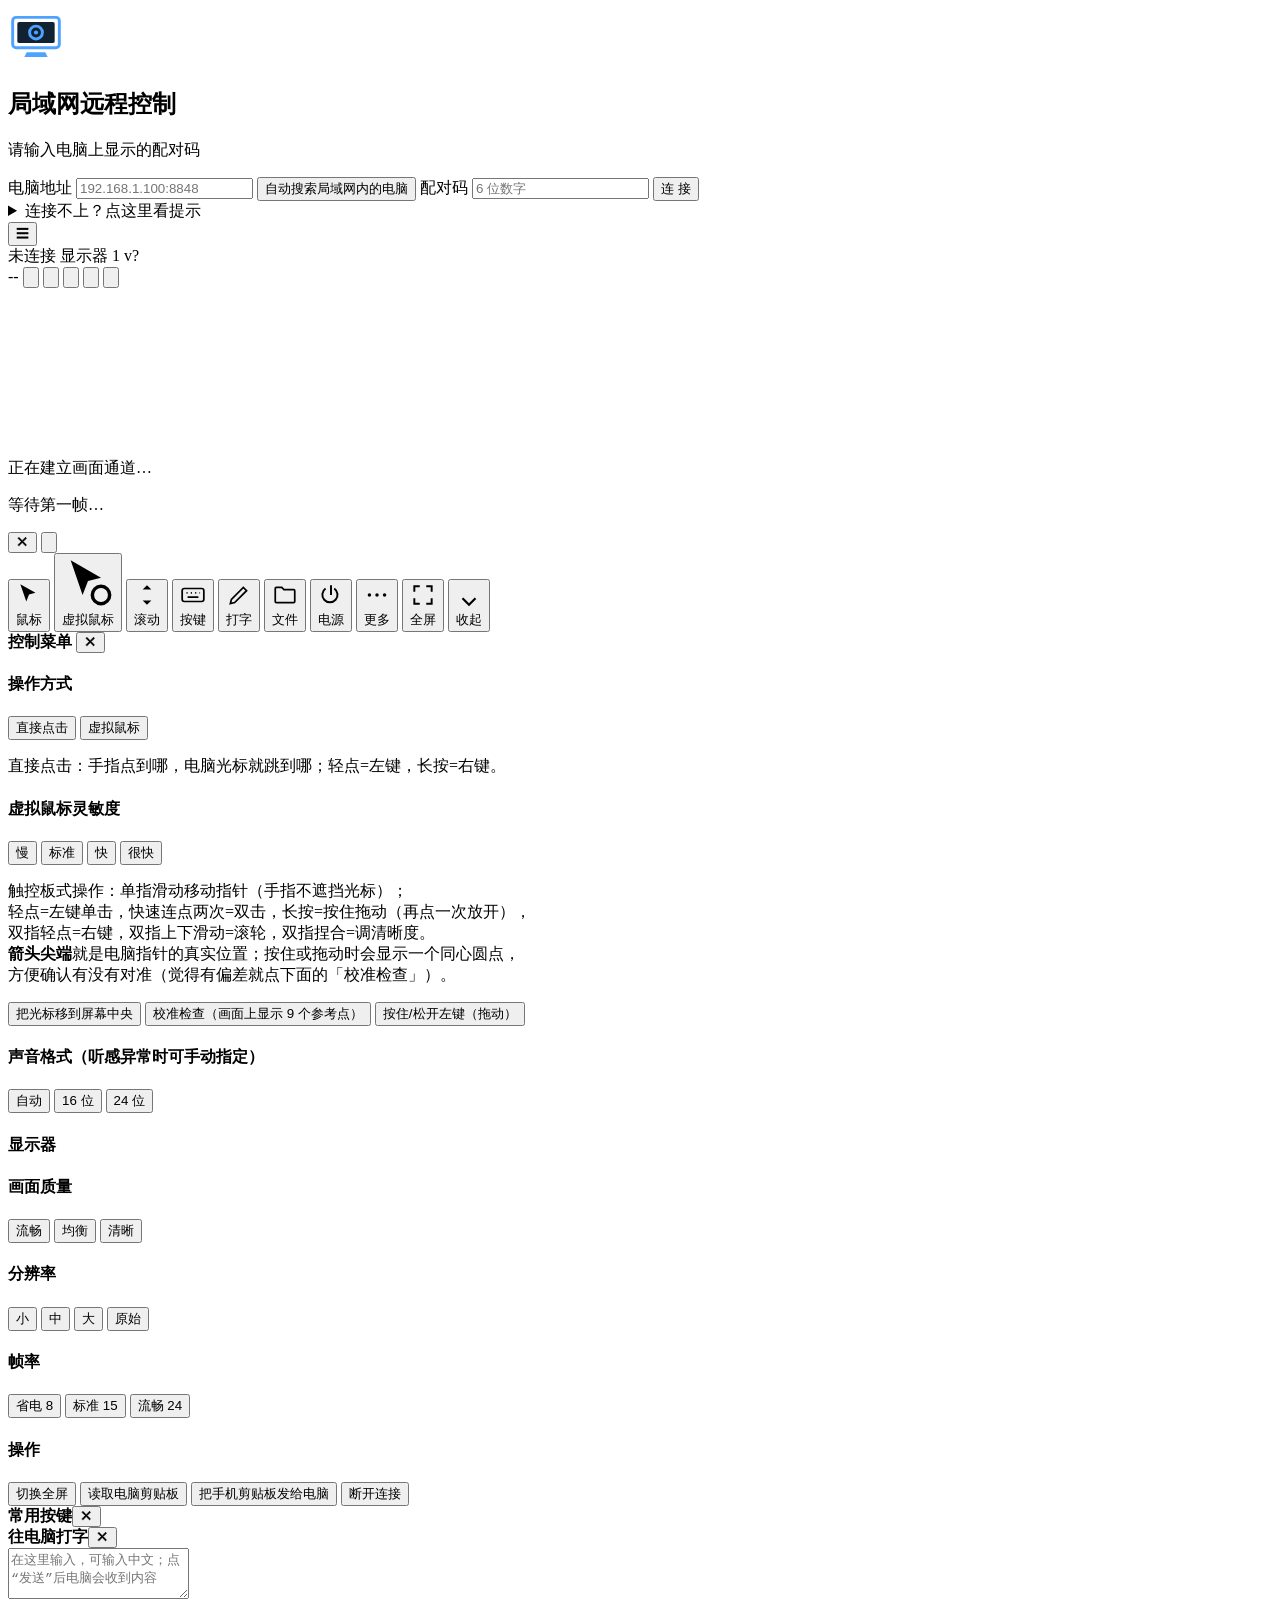
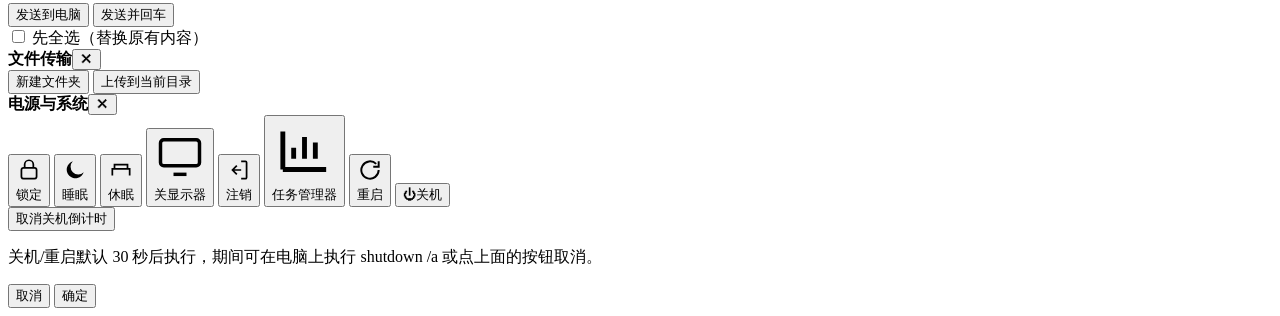
==== LanControl-GitHub/pc-server/www/index.html @ 0c8b3c70 "Add files via upload" ====
<!DOCTYPE html>
<html lang="zh-CN">
<head>
<meta charset="utf-8">
<meta name="viewport" content="width=device-width, initial-scale=1.0, maximum-scale=1.0, user-scalable=no, viewport-fit=cover">
<meta name="theme-color" content="#0d1117">
<meta name="mobile-web-app-capable" content="yes">
<meta name="apple-mobile-web-app-capable" content="yes">
<title>远程控制</title>
<link rel="stylesheet" href="/web/app.css">
</head>
<body>
<div id="app">

  <!-- 连接页 -->
  <section id="login" class="screen">
    <div class="login-card">
      <div class="logo">
        <svg viewBox="0 0 48 48" width="56" height="56" aria-hidden="true">
          <rect x="4" y="8" width="40" height="26" rx="3" fill="none" stroke="#4da3ff" stroke-width="2.5"/>
          <rect x="8" y="12" width="32" height="18" rx="1.5" fill="#123"/>
          <path d="M16 38h16l2 4H14z" fill="#4da3ff"/>
          <circle cx="24" cy="21" r="5.5" fill="none" stroke="#4da3ff" stroke-width="2.5"/>
          <circle cx="24" cy="21" r="1.8" fill="#4da3ff"/>
        </svg>
      </div>
      <h1>局域网远程控制</h1>
      <p class="sub" id="loginSub">请输入电脑上显示的配对码</p>

      <label class="field">
        <span>电脑地址</span>
        <input id="addrInput" type="text" inputmode="url" autocomplete="off" spellcheck="false" placeholder="192.168.1.100:8848">
      </label>
      <button id="discoverBtn" class="ghost-btn">自动搜索局域网内的电脑</button>

      <label class="field">
        <span>配对码</span>
        <input id="codeInput" type="tel" inputmode="numeric" autocomplete="off" maxlength="8" placeholder="6 位数字">
      </label>

      <button id="connectBtn" class="primary-btn">连 接</button>
      <div id="loginMsg" class="msg"></div>

      <details class="tips">
        <summary>连接不上？点这里看提示</summary>
        <ul>
          <li>手机与电脑必须连同一个 Wi-Fi / 局域网。</li>
          <li>电脑上运行「局域网远程控制 被控端」，双击托盘图标可查看地址与配对码。</li>
          <li>如果 Windows 防火墙弹出提示，请勾选“专用网络”并允许访问。</li>
          <li>公司/学校网络可能禁止设备互访，可改用手机热点让电脑连入。</li>
        </ul>
      </details>
    </div>
  </section>

  <!-- 控制页 -->
  <section id="control" class="screen hidden">
    <header id="topbar">
      <button id="btnMenu" class="icon-btn" title="菜单">☰</button>
      <div class="tb-info">
        <span id="hostName">未连接</span>
        <span id="monLabel" class="pill">显示器 1</span>
        <!-- 页面上直接显示被控端版本：用于确认手机连到的到底是哪一份程序。
             之前多次出现"改了却没变化"，根因就是连到了旧的副本。 -->
        <span id="pageVer" class="pill" title="被控端程序版本（用于确认连到的是哪一份程序）">v?</span>
      </div>
      <span id="statText" class="stats">--</span>
      <button id="btnVmouseTop" class="icon-btn" title="虚拟鼠标 开/关">
        <svg viewBox="0 0 24 24" class="ti"><path d="M4 2l14 8-6 1.5L9.5 18z"/><circle cx="18" cy="18" r="4" fill="none" stroke="currentColor" stroke-width="1.6"/></svg></button>
      <button id="btnAudio" class="icon-btn" title="声音 开/关（听电脑的声音）">
        <svg viewBox="0 0 24 24" class="ti ti-audio-off"><path d="M4 9h3l4-3v12l-4-3H4z"/><path d="M15 9l5 6M20 9l-5 6" stroke="currentColor" stroke-width="1.8" fill="none"/></svg></button>
      <button id="btnFullscreen2" class="icon-btn" title="全屏 / 沉浸模式">
        <svg viewBox="0 0 24 24" class="ti"><path d="M4 9V4h5M20 9V4h-5M4 15v5h5M20 15v5h-5" stroke="currentColor" stroke-width="1.8" fill="none"/></svg></button>
      <button id="btnKeyboard" class="icon-btn" title="键盘">
        <svg viewBox="0 0 24 24" class="ti"><rect x="2" y="6" width="20" height="12" rx="2" fill="none" stroke="currentColor" stroke-width="1.6"/><path d="M6 10h1M10 10h1M14 10h1M18 10h.5M7 14h10" stroke="currentColor" stroke-width="1.6" fill="none"/></svg></button>
      <button id="btnPanic" class="icon-btn danger" title="断开">
        <svg viewBox="0 0 24 24" class="ti"><path d="M12 3v9" stroke="currentColor" stroke-width="2" fill="none"/><path d="M7 6a7 7 0 108 0" stroke="currentColor" stroke-width="2" fill="none"/></svg></button>
    </header>

    <div id="stage">
      <canvas id="screen"></canvas>
      <div id="cursor"></div>
      <div id="vcursor" class="hidden"><span class="vc-ring"></span><span class="vc-dot"></span></div>
      <div id="gestureHint" class="hint hidden"></div>
      <div id="waiting" class="waiting">
        <div class="spinner"></div>
        <p id="waitingText">正在建立画面通道…</p>
        <p id="waitingDiag" class="diag">等待第一帧…</p>
      </div>
    </div>

    <!-- 悬浮控件放在 stage 外层：position:fixed 相对视口定位，
         不会被 stage 的层叠/裁剪影响（之前放在 stage 里，部分机型上点不到）。
         断开钮用文字 ✕ 而不是 SVG：个别 WebView 不渲染独立 SVG，会出现"空圆圈点不动"。 -->
    <button id="floatingExit" title="断开连接">✕</button>
    <!-- 注意：这里**不能**加 class="hidden"！
         .hidden 是 display:none !important，会把 body.barhidden .float-bar{display:flex}
         彻底压死 —— 结果就是工具条收起后唤回圆钮永远不出现，用户再也抬不起工具栏。
         显隐完全交给 CSS 的默认 display:none / body.barhidden 时 display:flex 控制。 -->
    <button id="floatBar" class="float-bar" title="显示工具条"><svg viewBox="0 0 24 24" class="ti"><path d="M6 15l6-6 6 6" fill="none" stroke="currentColor" stroke-width="2.2"/></svg></button>

    <nav id="toolbar">
      <!-- 图标全部用内联 SVG：emoji 在部分安卓机型/WebView 上没有对应字形，
           会渲染成空白方块，用户就以为"图标消失了"（已踩过这个坑）。 -->
      <button class="tb" data-act="mouse">
        <svg viewBox="0 0 24 24" class="ti"><path d="M4 2l14 8-6 1.5L9.5 18z"/></svg><span>鼠标</span></button>
      <button class="tb" data-act="vmouse">
        <svg viewBox="0 0 24 24" class="ti"><path d="M4 2l14 8-6 1.5L9.5 18z"/><circle cx="18" cy="18" r="4" fill="none" stroke="currentColor" stroke-width="1.6"/></svg><span>虚拟鼠标</span></button>
      <button class="tb" data-act="scroll">
        <svg viewBox="0 0 24 24" class="ti"><path d="M12 3l4 4H8zM12 21l-4-4h8z"/></svg><span>滚动</span></button>
      <button class="tb" data-act="keys">
        <svg viewBox="0 0 24 24" class="ti"><rect x="2" y="6" width="20" height="12" rx="2" fill="none" stroke="currentColor" stroke-width="1.6"/><path d="M6 10h1M10 10h1M14 10h1M18 10h.5M7 14h10" stroke="currentColor" stroke-width="1.6" fill="none"/></svg><span>按键</span></button>
      <button class="tb" data-act="input">
        <svg viewBox="0 0 24 24" class="ti"><path d="M4 20l1-4L16 5l3 3L8 19z" fill="none" stroke="currentColor" stroke-width="1.6"/></svg><span>打字</span></button>
      <button class="tb" data-act="files">
        <svg viewBox="0 0 24 24" class="ti"><path d="M3 6a1 1 0 011-1h5l2 2h9a1 1 0 011 1v10a1 1 0 01-1 1H4a1 1 0 01-1-1z" fill="none" stroke="currentColor" stroke-width="1.6"/></svg><span>文件</span></button>
      <button class="tb" data-act="power">
        <svg viewBox="0 0 24 24" class="ti"><path d="M12 3v9" stroke="currentColor" stroke-width="1.8" fill="none"/><path d="M7 6a7 7 0 108 0" stroke="currentColor" stroke-width="1.8" fill="none"/></svg><span>电源</span></button>
      <button class="tb" data-act="more">
        <svg viewBox="0 0 24 24" class="ti"><circle cx="5" cy="12" r="1.6"/><circle cx="12" cy="12" r="1.6"/><circle cx="19" cy="12" r="1.6"/></svg><span>更多</span></button>
      <!-- 全屏切换必须常驻工具条：顶栏在沉浸模式下会被隐藏，
           如果全屏入口只在顶栏里，用户进了全屏就再也切不回来（已踩过这个坑）。 -->
      <button class="tb" id="btnFsBar" title="全屏 / 退出全屏">
        <svg viewBox="0 0 24 24" class="ti"><path d="M4 9V4h5M20 9V4h-5M4 15v5h5M20 15v5h-5" stroke="currentColor" stroke-width="1.8" fill="none"/></svg><span>全屏</span></button>
      <!-- 收起工具条（想看完整画面时用）；收起后右下角会出现一个圆钮可随时唤回 -->
      <button class="tb tb-mini" id="btnBarHide" title="收起工具条（全屏看画面）">
        <svg viewBox="0 0 24 24" class="ti"><path d="M6 15l6 6 6-6" fill="none" stroke="currentColor" stroke-width="2"/></svg><span>收起</span></button>
    </nav>

    <!-- 侧边抽屉 -->
    <aside id="drawer" class="drawer hidden">
      <div class="drawer-head">
        <strong>控制菜单</strong>
        <button id="drawerClose" class="icon-btn">✕</button>
      </div>
      <div class="drawer-body">
        <h4>操作方式</h4>
        <div class="chip-row">
          <button class="chip active" data-mode="mouse">直接点击</button>
          <button class="chip" data-mode="vmouse">虚拟鼠标</button>
        </div>
        <p class="tip-inline" id="modeTip">直接点击：手指点到哪，电脑光标就跳到哪；轻点=左键，长按=右键。</p>

        <div id="vmouseOptions" class="hidden">
          <h4>虚拟鼠标灵敏度</h4>
          <div class="chip-row">
            <button class="chip" data-sens="0.7">慢</button>
            <button class="chip active" data-sens="1.3">标准</button>
            <button class="chip" data-sens="2.2">快</button>
            <button class="chip" data-sens="3.5">很快</button>
          </div>
          <p class="tip-inline">
            触控板式操作：单指滑动移动指针（手指不遮挡光标）；<br>
            轻点=左键单击，快速连点两次=双击，长按=按住拖动（再点一次放开），<br>
            双指轻点=右键，双指上下滑动=滚轮，双指捏合=调清晰度。<br>
            <b>箭头尖端</b>就是电脑指针的真实位置；按住或拖动时会显示一个同心圆点，<br>
            方便确认有没有对准（觉得有偏差就点下面的「校准检查」）。
          </p>
          <button class="wide-btn" id="btnVmouseCenter">把光标移到屏幕中央</button>
          <button class="wide-btn" id="btnVmouseCheck">校准检查（画面上显示 9 个参考点）</button>
          <button class="wide-btn" id="btnVmouseDrag">按住/松开左键（拖动）</button>
        </div>

        <h4>声音格式（听感异常时可手动指定）</h4>
        <div class="chip-row" id="audioFmtRow">
          <button class="chip active" data-audiofmt="0">自动</button>
          <button class="chip" data-audiofmt="16">16 位</button>
          <button class="chip" data-audiofmt="24">24 位</button>
        </div>
        <h4>显示器</h4>
        <div id="monitorList" class="chip-row"></div>
        <h4>画面质量</h4>
        <div class="chip-row">
          <button class="chip" data-q="45">流畅</button>
          <button class="chip active" data-q="62">均衡</button>
          <button class="chip" data-q="80">清晰</button>
        </div>
        <h4>分辨率</h4>
        <div class="chip-row">
          <button class="chip" data-w="1024">小</button>
          <button class="chip active" data-w="1280">中</button>
          <button class="chip" data-w="1920">大</button>
          <button class="chip" data-w="2560">原始</button>
        </div>
        <h4>帧率</h4>
        <div class="chip-row">
          <button class="chip" data-fps="8">省电 8</button>
          <button class="chip active" data-fps="15">标准 15</button>
          <button class="chip" data-fps="24">流畅 24</button>
        </div>
        <h4>操作</h4>
        <button class="wide-btn" id="btnFullscreen">切换全屏</button>
        <button class="wide-btn" id="btnClipboard">读取电脑剪贴板</button>
        <button class="wide-btn" id="btnSendClipboard">把手机剪贴板发给电脑</button>
        <button class="wide-btn" id="btnDisconnect">断开连接</button>
        <div class="meta" id="sysInfo"></div>
      </div>
    </aside>

    <!-- 键盘条 -->
    <div id="keysPanel" class="panel hidden">
      <div class="panel-head"><strong>常用按键</strong><button class="panel-close icon-btn">✕</button></div>
      <div class="key-grid" id="keyGrid"></div>
    </div>

    <!-- 文本输入 -->
    <div id="inputPanel" class="panel hidden">
      <div class="panel-head"><strong>往电脑打字</strong><button class="panel-close icon-btn">✕</button></div>
      <textarea id="textInput" rows="3" placeholder="在这里输入，可输入中文；点“发送”后电脑会收到内容"></textarea>
      <div class="row">
        <button class="wide-btn" id="btnSendText">发送到电脑</button>
        <button class="wide-btn ghost" id="btnSendEnter">发送并回车</button>
      </div>
      <div class="row">
        <label class="check"><input type="checkbox" id="chkReplace"> 先全选（替换原有内容）</label>
      </div>
    </div>

    <!-- 文件管理 -->
    <div id="filesPanel" class="panel hidden">
      <div class="panel-head"><strong>文件传输</strong><button class="panel-close icon-btn">✕</button></div>
      <div id="breadcrumb" class="breadcrumb"></div>
      <div class="row">
        <button class="wide-btn ghost" id="btnMkdir">新建文件夹</button>
        <button class="wide-btn ghost" id="btnUpload">上传到当前目录</button>
        <input type="file" id="fileInput" multiple style="display:none">
      </div>
      <div id="uploadStatus" class="msg"></div>
      <div id="fileList" class="file-list"></div>
    </div>

    <!-- 电源 -->
    <div id="powerPanel" class="panel hidden">
      <div class="panel-head"><strong>电源与系统</strong><button class="panel-close icon-btn">✕</button></div>
      <div class="power-grid">
        <button class="pbtn" data-power="lock"><svg viewBox="0 0 24 24" class="ti"><rect x="5" y="10" width="14" height="10" rx="2" fill="none" stroke="currentColor" stroke-width="1.6"/><path d="M8 10V7a4 4 0 018 0v3" fill="none" stroke="currentColor" stroke-width="1.6"/></svg><span>锁定</span></button>
        <button class="pbtn" data-power="sleep"><svg viewBox="0 0 24 24" class="ti"><path d="M20 14a8 8 0 11-10-10 7 7 0 0010 10z"/></svg><span>睡眠</span></button>
        <button class="pbtn" data-power="hibernate"><svg viewBox="0 0 24 24" class="ti"><path d="M4 17v-6h16v6M6 11V7h12v4" fill="none" stroke="currentColor" stroke-width="1.6"/></svg><span>休眠</span></button>
        <button class="pbtn" data-power="monitoroff"><svg viewBox="0 0 24 24" class="ti"><rect x="3" y="4" width="18" height="12" rx="1.5" fill="none" stroke="currentColor" stroke-width="1.6"/><path d="M9 20h6" stroke="currentColor" stroke-width="1.6"/></svg><span>关显示器</span></button>
        <button class="pbtn" data-power="logoff"><svg viewBox="0 0 24 24" class="ti"><path d="M14 4h4a1 1 0 011 1v14a1 1 0 01-1 1h-4" fill="none" stroke="currentColor" stroke-width="1.6"/><path d="M10 8l-4 4 4 4M6 12h8" fill="none" stroke="currentColor" stroke-width="1.6"/></svg><span>注销</span></button>
        <button class="pbtn" data-power="taskmgr"><svg viewBox="0 0 24 24" class="ti"><path d="M4 19V5M4 19h16M8 15v-4M12 15V7M16 15v-6" fill="none" stroke="currentColor" stroke-width="1.8"/></svg><span>任务管理器</span></button>
        <button class="pbtn warn" data-power="restart"><svg viewBox="0 0 24 24" class="ti"><path d="M20 12a8 8 0 11-2.3-5.6" fill="none" stroke="currentColor" stroke-width="1.8"/><path d="M20 4v5h-5" fill="none" stroke="currentColor" stroke-width="1.8"/></svg><span>重启</span></button>
        <button class="pbtn danger" data-power="shutdown">⏻<span>关机</span></button>
      </div>
      <div class="row">
        <button class="wide-btn ghost" data-power="cancel">取消关机倒计时</button>
      </div>
      <p class="tip">关机/重启默认 30 秒后执行，期间可在电脑上执行 shutdown /a 或点上面的按钮取消。</p>
    </div>

    <div id="toast" class="toast hidden"></div>
    <div id="confirm" class="modal hidden">
      <div class="modal-box">
        <p id="confirmText"></p>
        <div class="row right">
          <button id="confirmNo" class="wide-btn ghost">取消</button>
          <button id="confirmYes" class="wide-btn danger">确定</button>
        </div>
      </div>
    </div>
  </section>
</div>
<script src="/web/app.js"></script>
</body>
</html>
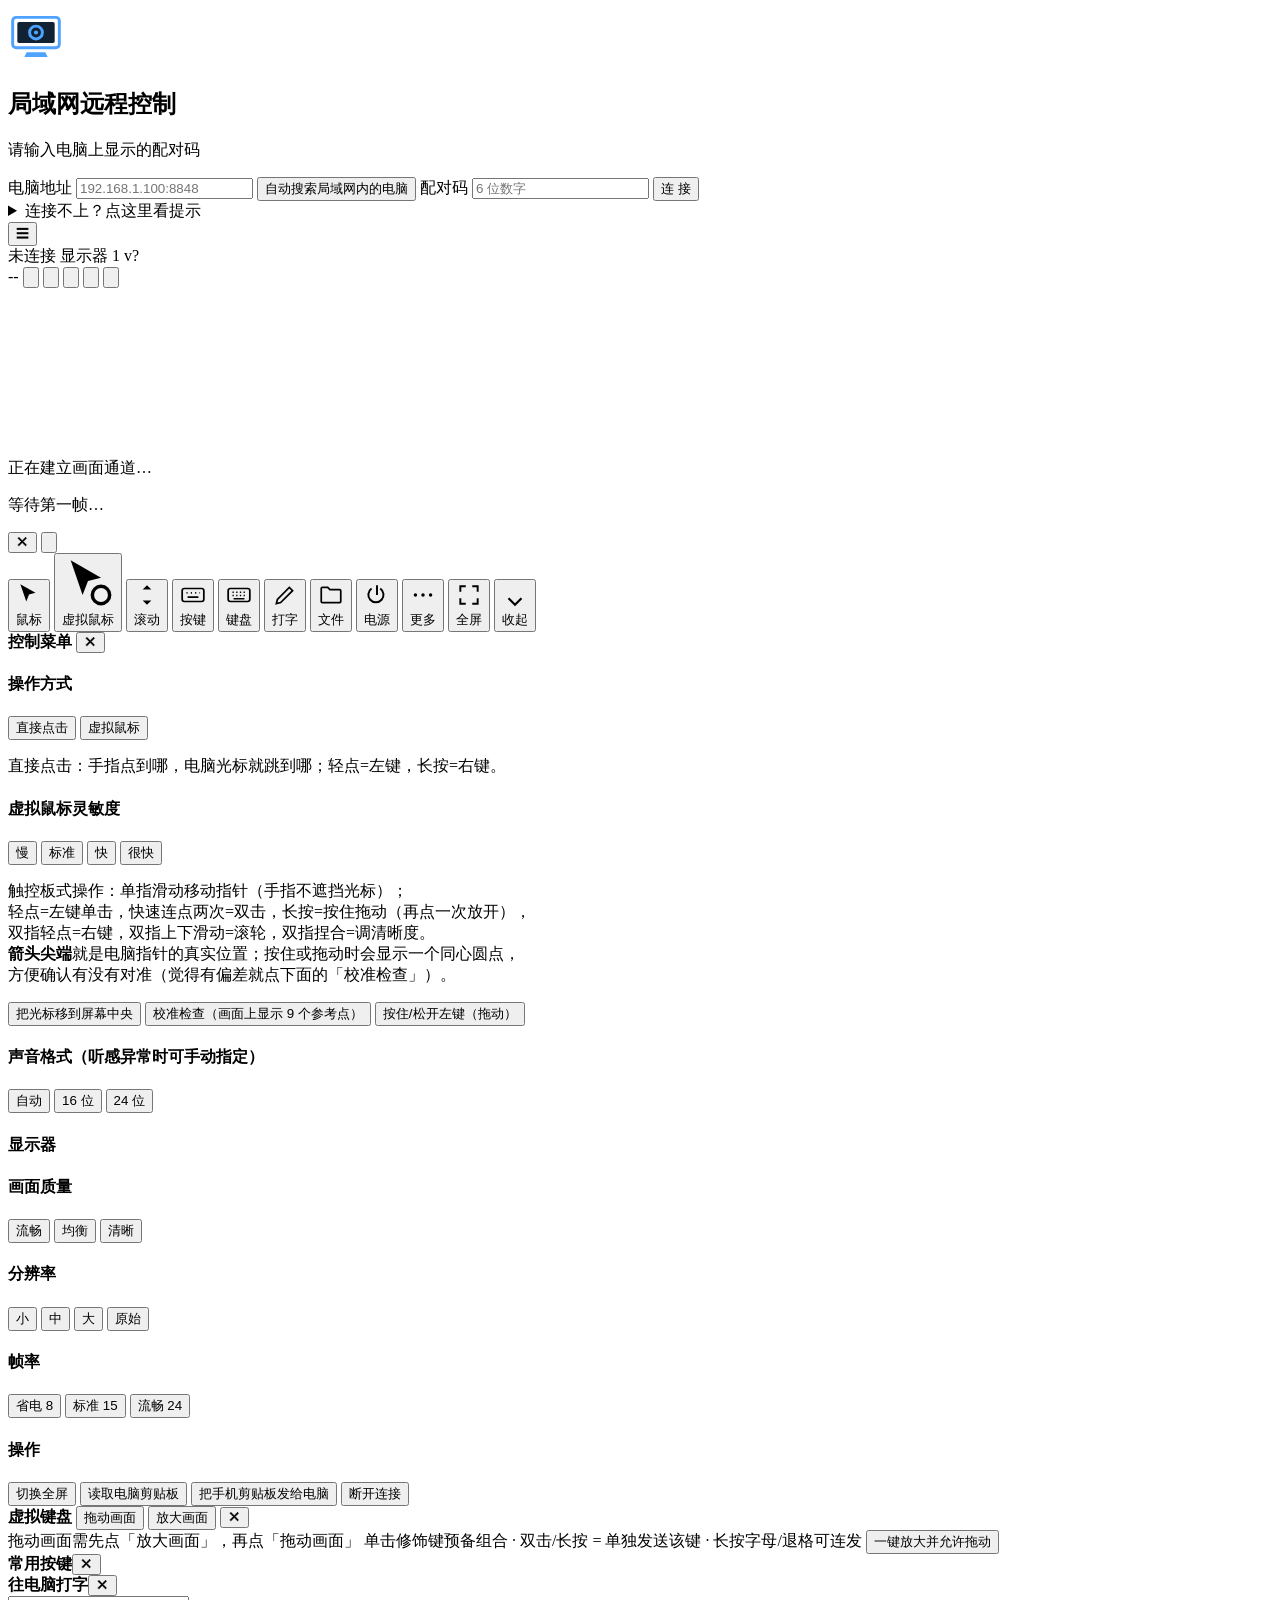
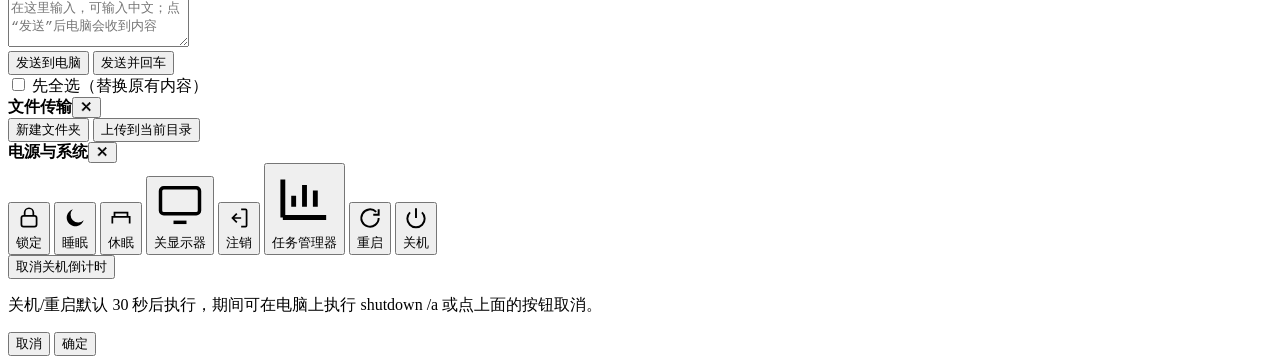
==== commit 8f6476b1: "Add files via upload" ====
--- a/LanControl-GitHub/pc-server/www/index.html
+++ b/LanControl-GitHub/pc-server/www/index.html
@@ -110,6 +110,8 @@
         <svg viewBox="0 0 24 24" class="ti"><path d="M12 3l4 4H8zM12 21l-4-4h8z"/></svg><span>滚动</span></button>
       <button class="tb" data-act="keys">
         <svg viewBox="0 0 24 24" class="ti"><rect x="2" y="6" width="20" height="12" rx="2" fill="none" stroke="currentColor" stroke-width="1.6"/><path d="M6 10h1M10 10h1M14 10h1M18 10h.5M7 14h10" stroke="currentColor" stroke-width="1.6" fill="none"/></svg><span>按键</span></button>
+      <button class="tb" data-act="vkbd">
+        <svg viewBox="0 0 24 24" class="ti"><rect x="2" y="6" width="20" height="12" rx="2" fill="none" stroke="currentColor" stroke-width="1.6"/><path d="M6 9.5h1.2M9.4 9.5h1.2M12.8 9.5h1.2M16.2 9.5h1.2M6 12.5h1.2M9.4 12.5h1.2M12.8 12.5h1.2M16.2 12.5h1.2M7 15.5h10" stroke="currentColor" stroke-width="1.4" fill="none"/></svg><span>键盘</span></button>
       <button class="tb" data-act="input">
         <svg viewBox="0 0 24 24" class="ti"><path d="M4 20l1-4L16 5l3 3L8 19z" fill="none" stroke="currentColor" stroke-width="1.6"/></svg><span>打字</span></button>
       <button class="tb" data-act="files">
@@ -197,14 +199,34 @@
       </div>
     </aside>
 
+    <!-- 虚拟键盘：完整按键 + 粘滞修饰键（可做 Ctrl+C 这类组合键） -->
+    <div id="vkbdPanel" class="panel hidden">
+      <div class="panel-grip" data-grip="vkbdPanel"></div>
+      <div class="panel-head"><strong>虚拟键盘</strong>
+        <span id="vkbdArmed" class="vkbd-armed"></span>
+        <button id="vkbdPan" class="vkbd-zoom" title="开启后单指拖动=移动画面（否则拖动=移动鼠标）">拖动画面</button>
+        <button id="vkbdZoom" class="vkbd-zoom" title="放大画面后即可拖动查看">放大画面</button>
+        <button class="panel-close icon-btn">✕</button></div>
+      <!-- 提示条：打开键盘时明确告诉你当前能做什么、想拖画面要先做什么 -->
+      <div class="vkbd-tip" id="vkbdTip">
+        <span id="vkbdTipText">拖动画面需先点「放大画面」，再点「拖动画面」</span>
+        <span class="vkbd-hint" id="vkbdHint">单击修饰键预备组合 · 双击/长按 = 单独发送该键 · 长按字母/退格可连发</span>
+        <button id="vkbdTipGo" class="vkbd-tip-go">一键放大并允许拖动</button>
+      </div>
+      <div class="vkbd-mods" id="vkbdMods"></div>
+      <div class="vkbd-body" id="vkbdBody"></div>
+    </div>
+
     <!-- 键盘条 -->
     <div id="keysPanel" class="panel hidden">
+      <div class="panel-grip" data-grip="keysPanel"></div>
       <div class="panel-head"><strong>常用按键</strong><button class="panel-close icon-btn">✕</button></div>
       <div class="key-grid" id="keyGrid"></div>
     </div>
 
     <!-- 文本输入 -->
     <div id="inputPanel" class="panel hidden">
+      <div class="panel-grip" data-grip="inputPanel"></div>
       <div class="panel-head"><strong>往电脑打字</strong><button class="panel-close icon-btn">✕</button></div>
       <textarea id="textInput" rows="3" placeholder="在这里输入，可输入中文；点“发送”后电脑会收到内容"></textarea>
       <div class="row">
@@ -218,6 +240,7 @@
 
     <!-- 文件管理 -->
     <div id="filesPanel" class="panel hidden">
+      <div class="panel-grip" data-grip="filesPanel"></div>
       <div class="panel-head"><strong>文件传输</strong><button class="panel-close icon-btn">✕</button></div>
       <div id="breadcrumb" class="breadcrumb"></div>
       <div class="row">
@@ -231,6 +254,7 @@
 
     <!-- 电源 -->
     <div id="powerPanel" class="panel hidden">
+      <div class="panel-grip" data-grip="powerPanel"></div>
       <div class="panel-head"><strong>电源与系统</strong><button class="panel-close icon-btn">✕</button></div>
       <div class="power-grid">
         <button class="pbtn" data-power="lock"><svg viewBox="0 0 24 24" class="ti"><rect x="5" y="10" width="14" height="10" rx="2" fill="none" stroke="currentColor" stroke-width="1.6"/><path d="M8 10V7a4 4 0 018 0v3" fill="none" stroke="currentColor" stroke-width="1.6"/></svg><span>锁定</span></button>
@@ -240,7 +264,7 @@
         <button class="pbtn" data-power="logoff"><svg viewBox="0 0 24 24" class="ti"><path d="M14 4h4a1 1 0 011 1v14a1 1 0 01-1 1h-4" fill="none" stroke="currentColor" stroke-width="1.6"/><path d="M10 8l-4 4 4 4M6 12h8" fill="none" stroke="currentColor" stroke-width="1.6"/></svg><span>注销</span></button>
         <button class="pbtn" data-power="taskmgr"><svg viewBox="0 0 24 24" class="ti"><path d="M4 19V5M4 19h16M8 15v-4M12 15V7M16 15v-6" fill="none" stroke="currentColor" stroke-width="1.8"/></svg><span>任务管理器</span></button>
         <button class="pbtn warn" data-power="restart"><svg viewBox="0 0 24 24" class="ti"><path d="M20 12a8 8 0 11-2.3-5.6" fill="none" stroke="currentColor" stroke-width="1.8"/><path d="M20 4v5h-5" fill="none" stroke="currentColor" stroke-width="1.8"/></svg><span>重启</span></button>
-        <button class="pbtn danger" data-power="shutdown">⏻<span>关机</span></button>
+        <button class="pbtn danger" data-power="shutdown"><svg viewBox="0 0 24 24" class="ti"><path d="M12 3v9" fill="none" stroke="currentColor" stroke-width="1.8"/><path d="M6.5 6.8a8 8 0 1011 0" fill="none" stroke="currentColor" stroke-width="1.8"/></svg><span>关机</span></button>
       </div>
       <div class="row">
         <button class="wide-btn ghost" data-power="cancel">取消关机倒计时</button>
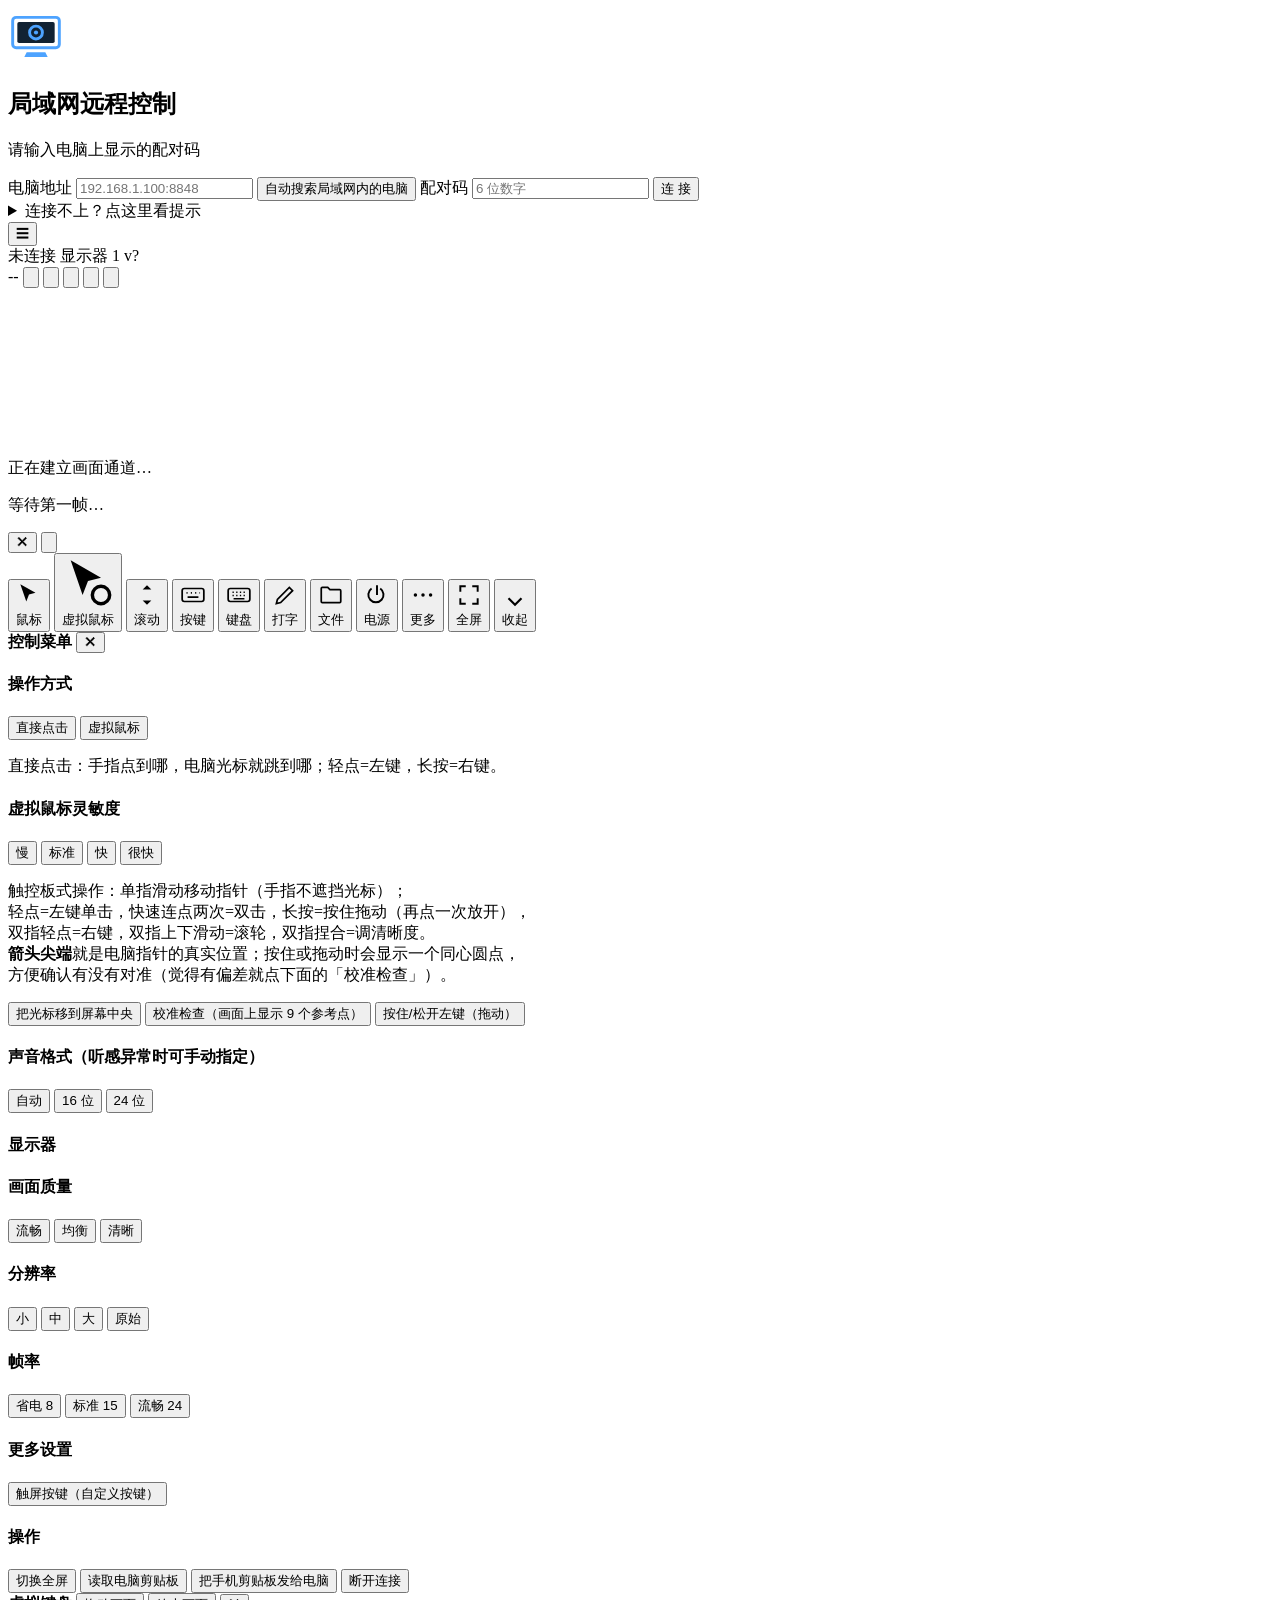
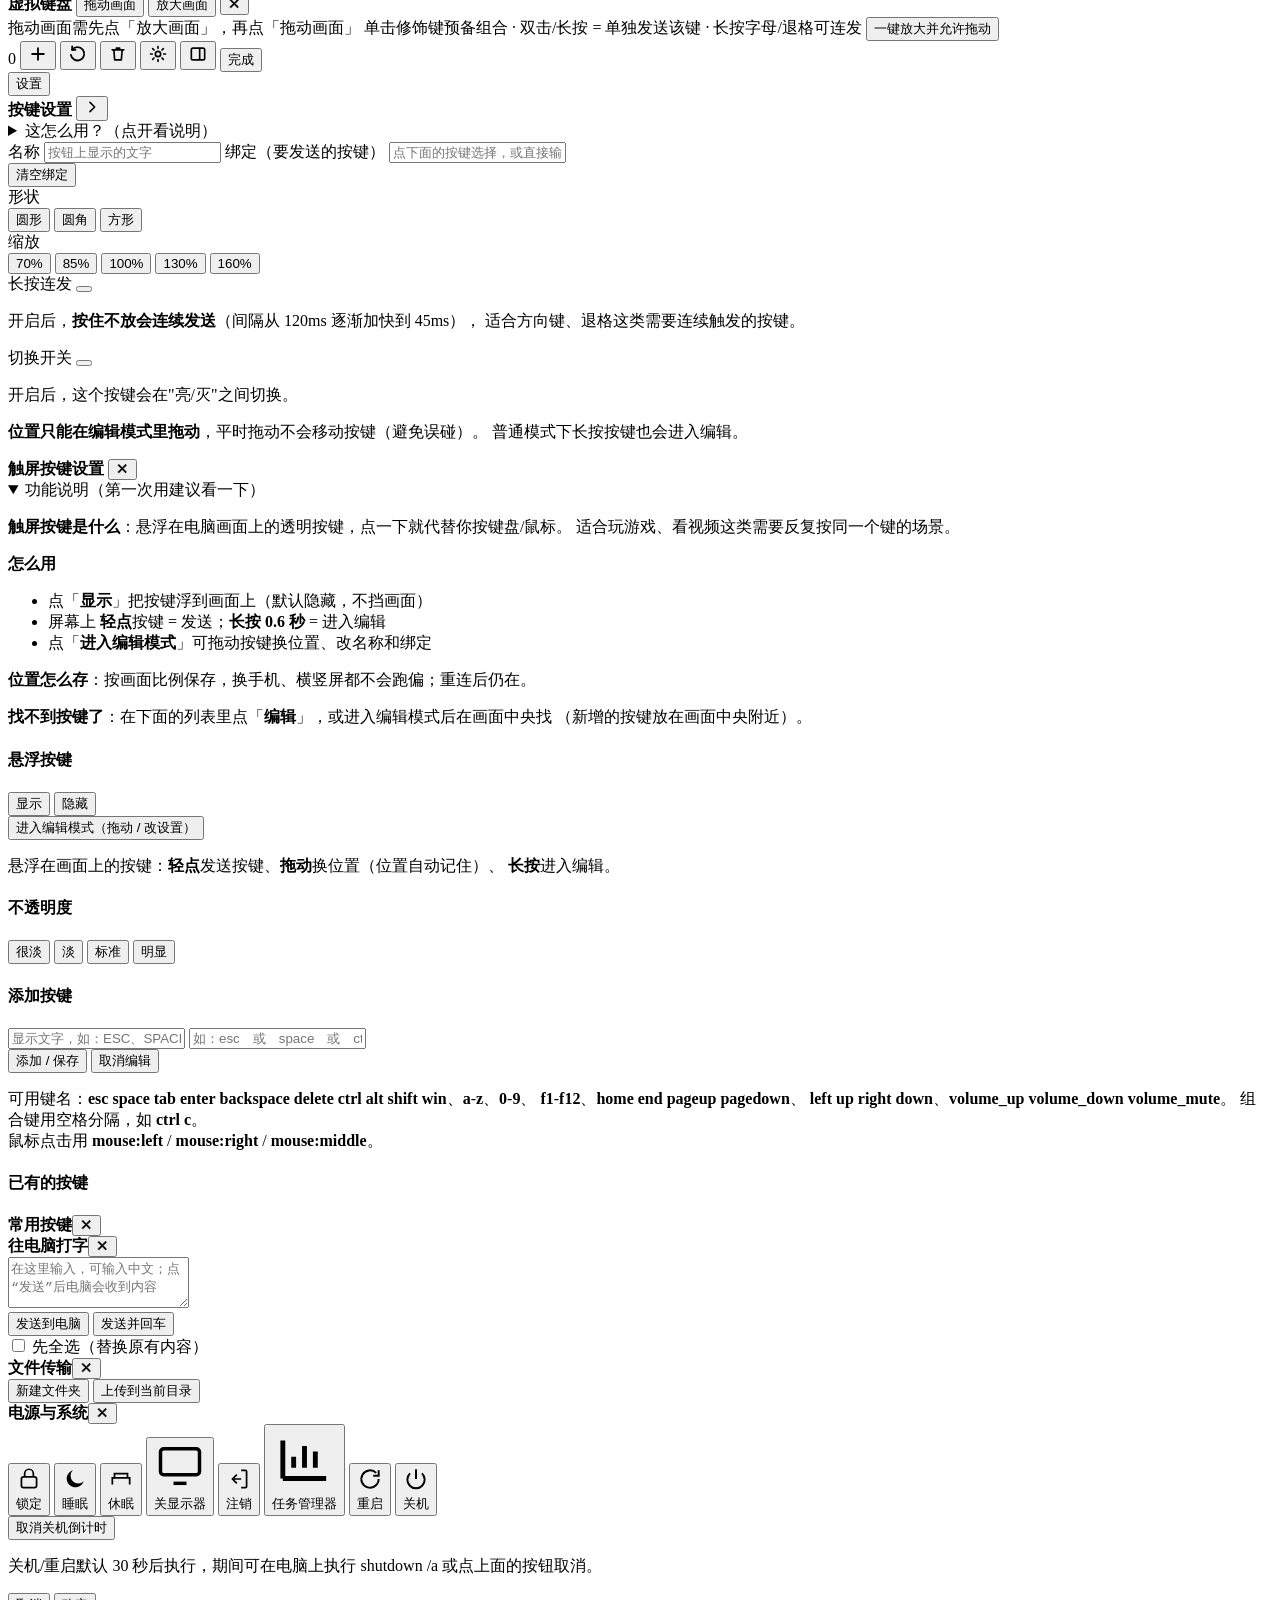
==== commit 5d729a95: "Add files via upload" ====
--- a/LanControl-GitHub/pc-server/www/index.html
+++ b/LanControl-GitHub/pc-server/www/index.html
@@ -79,6 +79,8 @@
 
     <div id="stage">
       <canvas id="screen"></canvas>
+      <!-- 触屏按键：悬浮在画面之上的可拖动按键（像手柄那样浮着，位置可拖） -->
+      <div id="customOverlay"></div>
       <div id="cursor"></div>
       <div id="vcursor" class="hidden"><span class="vc-ring"></span><span class="vc-dot"></span></div>
       <div id="gestureHint" class="hint hidden"></div>
@@ -190,6 +192,8 @@
           <button class="chip active" data-fps="15">标准 15</button>
           <button class="chip" data-fps="24">流畅 24</button>
         </div>
+        <h4>更多设置</h4>
+        <button class="wide-btn" id="btnOpenCustom">触屏按键（自定义按键）</button>
         <h4>操作</h4>
         <button class="wide-btn" id="btnFullscreen">切换全屏</button>
         <button class="wide-btn" id="btnClipboard">读取电脑剪贴板</button>
@@ -217,6 +221,193 @@
       <div class="vkbd-body" id="vkbdBody"></div>
     </div>
 
+    <!-- 触屏按键：编辑模式的工具条（形状/缩放等设置面板在下面）
+         图标一律用内联 SVG：emoji/符号字形在部分 Android WebView 上不渲染（踩过）。 -->
+    <div id="ckToolbar" class="ck-toolbar hidden">
+      <span class="ck-count" id="ckCount">0</span>
+      <span class="ck-sep"></span>
+      <button class="ck-tb" id="ckAdd" title="添加按键">
+        <svg viewBox="0 0 24 24" width="20" height="20" aria-hidden="true">
+          <path d="M12 5v14M5 12h14" fill="none" stroke="currentColor" stroke-width="2.2" stroke-linecap="round"/>
+        </svg>
+      </button>
+      <button class="ck-tb" id="ckUndo" title="撤销">
+        <svg viewBox="0 0 24 24" width="20" height="20" aria-hidden="true">
+          <path d="M9 7H5v-4" fill="none" stroke="currentColor" stroke-width="2.2" stroke-linecap="round" stroke-linejoin="round"/>
+          <path d="M5 7a8 8 0 1 1-1.5 6" fill="none" stroke="currentColor" stroke-width="2.2" stroke-linecap="round"/>
+        </svg>
+      </button>
+      <button class="ck-tb" id="ckDel" title="删除选中">
+        <svg viewBox="0 0 24 24" width="20" height="20" aria-hidden="true">
+          <path d="M5 7h14M10 7V5h4v2M7 7l1 12h8l1-12" fill="none" stroke="currentColor" stroke-width="2" stroke-linecap="round" stroke-linejoin="round"/>
+        </svg>
+      </button>
+      <button class="ck-tb" id="ckGear" title="设置">
+        <svg viewBox="0 0 24 24" width="20" height="20" aria-hidden="true">
+          <circle cx="12" cy="12" r="3.2" fill="none" stroke="currentColor" stroke-width="2"/>
+          <path d="M12 3v2.2M12 18.8V21M3 12h2.2M18.8 12H21M5.6 5.6l1.6 1.6M16.8 16.8l1.6 1.6M18.4 5.6l-1.6 1.6M7.2 16.8l-1.6 1.6"
+                fill="none" stroke="currentColor" stroke-width="2" stroke-linecap="round"/>
+        </svg>
+      </button>
+      <button class="ck-tb" id="ckPanelToggle" title="显示/隐藏设置面板">
+        <svg viewBox="0 0 24 24" width="20" height="20" aria-hidden="true">
+          <rect x="4" y="5" width="16" height="14" rx="2" fill="none" stroke="currentColor" stroke-width="2"/>
+          <path d="M14 5v14" fill="none" stroke="currentColor" stroke-width="2"/>
+        </svg>
+      </button>
+      <button class="ck-tb ck-done" id="ckToggle" title="退出编辑">完成</button>
+    </div>
+
+    <!-- 选中按键后的设置面板（右侧） -->
+    <div id="ckOptions" class="ck-options hidden">
+      <!-- 收起把手：面板收起后只剩这一条，不挡画面 -->
+      <button id="ckOptReveal" class="ck-opt-reveal" title="展开按键设置">
+        <span>设</span><span>置</span>
+      </button>
+      <div class="ck-opt-head">
+        <strong>按键设置</strong>
+        <button id="ckOptClose" class="icon-btn" title="收起（不挡画面）">
+          <svg viewBox="0 0 24 24" width="16" height="16" aria-hidden="true">
+            <path d="M9 5l7 7-7 7" fill="none" stroke="currentColor" stroke-width="2.4" stroke-linecap="round" stroke-linejoin="round"/>
+          </svg>
+        </button>
+      </div>
+
+      <!-- 功能介绍：默认收起，点标题展开。写在这里是因为用户是"选中按键后不知道这些开关干嘛" -->
+      <details class="ck-help">
+        <summary>这怎么用？（点开看说明）</summary>
+        <div class="ck-help-body">
+          <p><b>普通模式（工具条没出来时）</b></p>
+          <ul>
+            <li><b>轻点</b>按键 = 把按键发给电脑</li>
+            <li><b>长按 0.6 秒</b> = 进入编辑，并选中这个按键</li>
+            <li>普通模式下<b>拖动不会移动按键</b>（防误碰）</li>
+          </ul>
+
+          <p><b>编辑模式（工具条出现时）</b></p>
+          <ul>
+            <li><b>拖动</b>按键 = 换位置，靠近中线会<b>吸附</b>并显示十字参考线</li>
+            <li><b>点</b>按键 = 选中，右侧就是它的设置</li>
+            <li>工具条从左到右：<b>数量</b> · <b>＋</b> 添加 · <b>撤销</b> · <b>垃圾桶</b> 删除选中 ·
+              <b>设置</b> 打开完整设置 · <b>完成</b> 退出编辑</li>
+          </ul>
+
+          <p><b>各项设置</b></p>
+          <ul>
+            <li><b>名称</b>：按钮上显示的文字</li>
+            <li><b>绑定</b>：点下去要发送什么。可以点下面的按键选择，也能直接输入</li>
+            <li><b>形状 / 缩放</b>：按钮外观</li>
+            <li><b>长按连发</b>：开启后按住不放会连续发送（方向键、退格很有用）</li>
+            <li><b>切换开关</b>：开启后按键在"亮 / 灭"之间切换</li>
+          </ul>
+
+          <p><b>组合键怎么设</b></p>
+          <ul>
+            <li>连续点多个键即组合：点 <b>Ctrl</b> 再点 <b>C</b> → <code>ctrl c</code></li>
+            <li>同一个键再点一次即取消</li>
+            <li>鼠标点击用 <b>左键 / 右键 / 中键</b>，和键盘键互斥</li>
+          </ul>
+        </div>
+      </details>
+      <label class="ck-opt-label">名称</label>
+      <input class="text-input" id="ckOptLabel" maxlength="12" placeholder="按钮上显示的文字">
+      <label class="ck-opt-label">绑定（要发送的按键）</label>
+      <input class="text-input" id="ckOptKeys" placeholder="点下面的按键选择，或直接输入">
+      <!-- 固定可选按键：点一下就填进绑定。连续点多个即组成组合键（如 Ctrl 然后 C = ctrl c） -->
+      <div id="ckPicker" class="ck-picker"></div>
+      <div class="row">
+        <button class="wide-btn ghost" id="ckPickClear">清空绑定</button>
+      </div>
+      <label class="ck-opt-label">形状</label>
+      <div class="chip-row">
+        <button class="chip active" data-shape="circle">圆形</button>
+        <button class="chip" data-shape="rounded">圆角</button>
+        <button class="chip" data-shape="square">方形</button>
+      </div>
+      <label class="ck-opt-label">缩放</label>
+      <div class="chip-row">
+        <button class="chip" data-scale="0.7">70%</button>
+        <button class="chip" data-scale="0.85">85%</button>
+        <button class="chip active" data-scale="1">100%</button>
+        <button class="chip" data-scale="1.3">130%</button>
+        <button class="chip" data-scale="1.6">160%</button>
+      </div>
+      <label class="ck-opt-label">长按连发</label>
+      <button class="ck-switch" id="ckOptRepeat"><span></span></button>
+      <p class="tip-inline">开启后，<b>按住不放会连续发送</b>（间隔从 120ms 逐渐加快到 45ms），
+        适合方向键、退格这类需要连续触发的按键。</p>
+      <label class="ck-opt-label">切换开关</label>
+      <button class="ck-switch" id="ckOptToggle"><span></span></button>
+      <p class="tip-inline">开启后，这个按键会在"亮/灭"之间切换。</p>
+      <p class="tip-inline">
+        <b>位置只能在编辑模式里拖动</b>，平时拖动不会移动按键（避免误碰）。
+        普通模式下长按按键也会进入编辑。
+      </p>
+    </div>
+
+    <!-- 触屏按键设置：悬浮按键的增删改（入口在「控制菜单 → 更多设置」） -->
+    <div id="customPanel" class="panel hidden">
+      <div class="panel-grip" data-grip="customPanel"></div>
+      <div class="panel-head"><strong>触屏按键设置</strong>
+        <button class="panel-close icon-btn">✕</button></div>
+
+      <div class="custom-body">
+        <details class="ck-help" open>
+          <summary>功能说明（第一次用建议看一下）</summary>
+          <div class="ck-help-body">
+            <p><b>触屏按键是什么</b>：悬浮在电脑画面上的透明按键，点一下就代替你按键盘/鼠标。
+              适合玩游戏、看视频这类需要反复按同一个键的场景。</p>
+            <p><b>怎么用</b></p>
+            <ul>
+              <li>点「<b>显示</b>」把按键浮到画面上（默认隐藏，不挡画面）</li>
+              <li>屏幕上 <b>轻点</b>按键 = 发送；<b>长按 0.6 秒</b> = 进入编辑</li>
+              <li>点「<b>进入编辑模式</b>」可拖动按键换位置、改名称和绑定</li>
+            </ul>
+            <p><b>位置怎么存</b>：按画面比例保存，换手机、横竖屏都不会跑偏；重连后仍在。</p>
+            <p><b>找不到按键了</b>：在下面的列表里点「<b>编辑</b>」，或进入编辑模式后在画面中央找
+              （新增的按键放在画面中央附近）。</p>
+          </div>
+        </details>
+        <h4>悬浮按键</h4>
+        <div class="row">
+          <button class="chip active" id="btnCustomShow">显示</button>
+          <button class="chip" id="btnCustomHide">隐藏</button>
+        </div>
+        <button class="wide-btn" id="btnEnterEdit">进入编辑模式（拖动 / 改设置）</button>
+        <p class="tip-inline">
+          悬浮在画面上的按键：<b>轻点</b>发送按键、<b>拖动</b>换位置（位置自动记住）、
+          <b>长按</b>进入编辑。
+        </p>
+
+        <h4>不透明度</h4>
+        <div class="chip-row">
+          <button class="chip" data-op="0.25">很淡</button>
+          <button class="chip" data-op="0.40">淡</button>
+          <button class="chip active" data-op="0.55">标准</button>
+          <button class="chip" data-op="0.80">明显</button>
+        </div>
+
+        <h4>添加按键</h4>
+        <input class="text-input" id="customLabel" maxlength="12" placeholder="显示文字，如：ESC、SPACE、复制">
+        <input class="text-input" id="customKeys" placeholder="如：esc　或　space　或　ctrl c　或　mouse:left">
+        <div class="row">
+          <button class="wide-btn" id="btnCustomSave">添加 / 保存</button>
+          <button class="wide-btn ghost" id="btnCustomCancel">取消编辑</button>
+        </div>
+        <p class="tip-inline">
+          可用键名：<b>esc</b> <b>space</b> <b>tab</b> <b>enter</b> <b>backspace</b> <b>delete</b>
+          <b>ctrl</b> <b>alt</b> <b>shift</b> <b>win</b>、<b>a</b>-<b>z</b>、<b>0</b>-<b>9</b>、
+          <b>f1</b>-<b>f12</b>、<b>home</b> <b>end</b> <b>pageup</b> <b>pagedown</b>、
+          <b>left</b> <b>up</b> <b>right</b> <b>down</b>、<b>volume_up</b> <b>volume_down</b> <b>volume_mute</b>。
+          组合键用空格分隔，如 <b>ctrl c</b>。<br>
+          鼠标点击用 <b>mouse:left</b> / <b>mouse:right</b> / <b>mouse:middle</b>。
+        </p>
+
+        <h4>已有的按键</h4>
+        <div id="customList"></div>
+      </div>
+    </div>
+
     <!-- 键盘条 -->
     <div id="keysPanel" class="panel hidden">
       <div class="panel-grip" data-grip="keysPanel"></div>
@@ -285,5 +476,7 @@
   </section>
 </div>
 <script src="/web/app.js"></script>
+<!-- 触屏按键（自定义按键）：独立文件，放在 app.js 之后以便使用其全局函数 -->
+<script src="/web/customkeys.js"></script>
 </body>
 </html>
